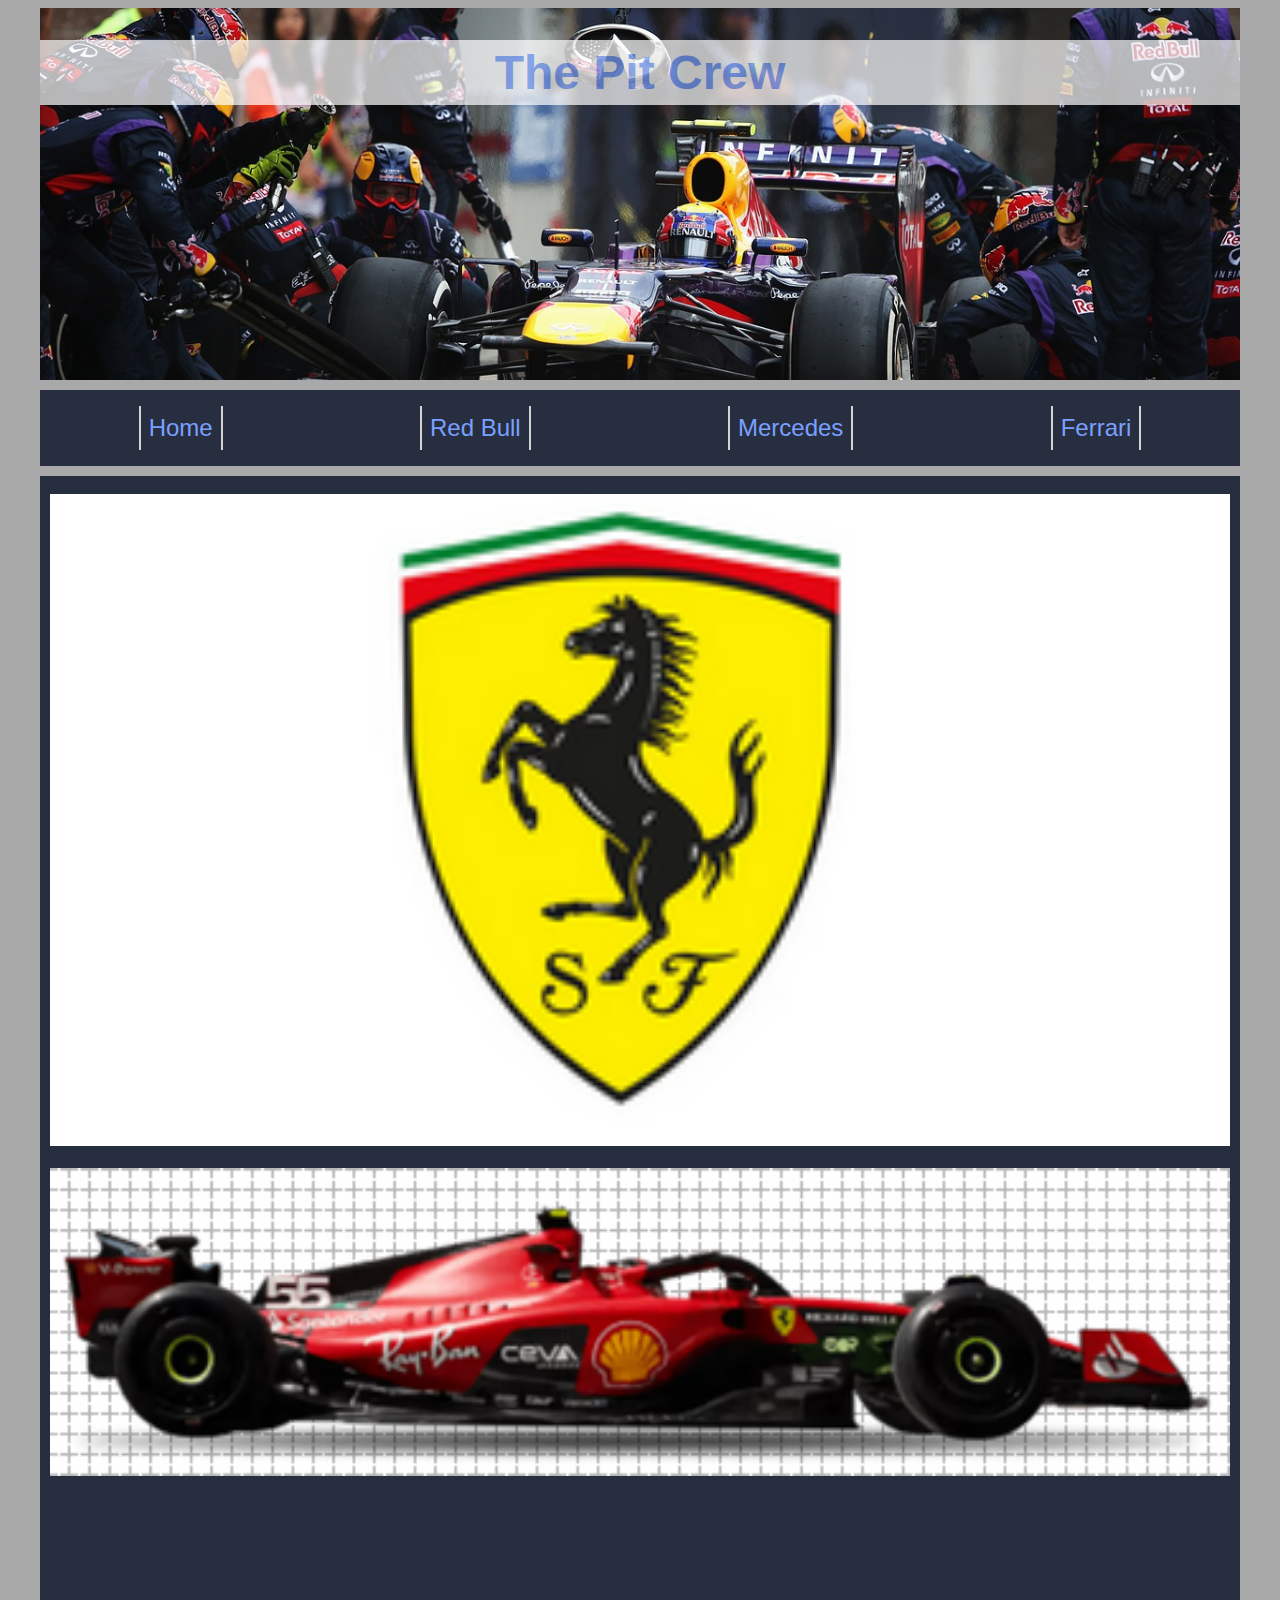
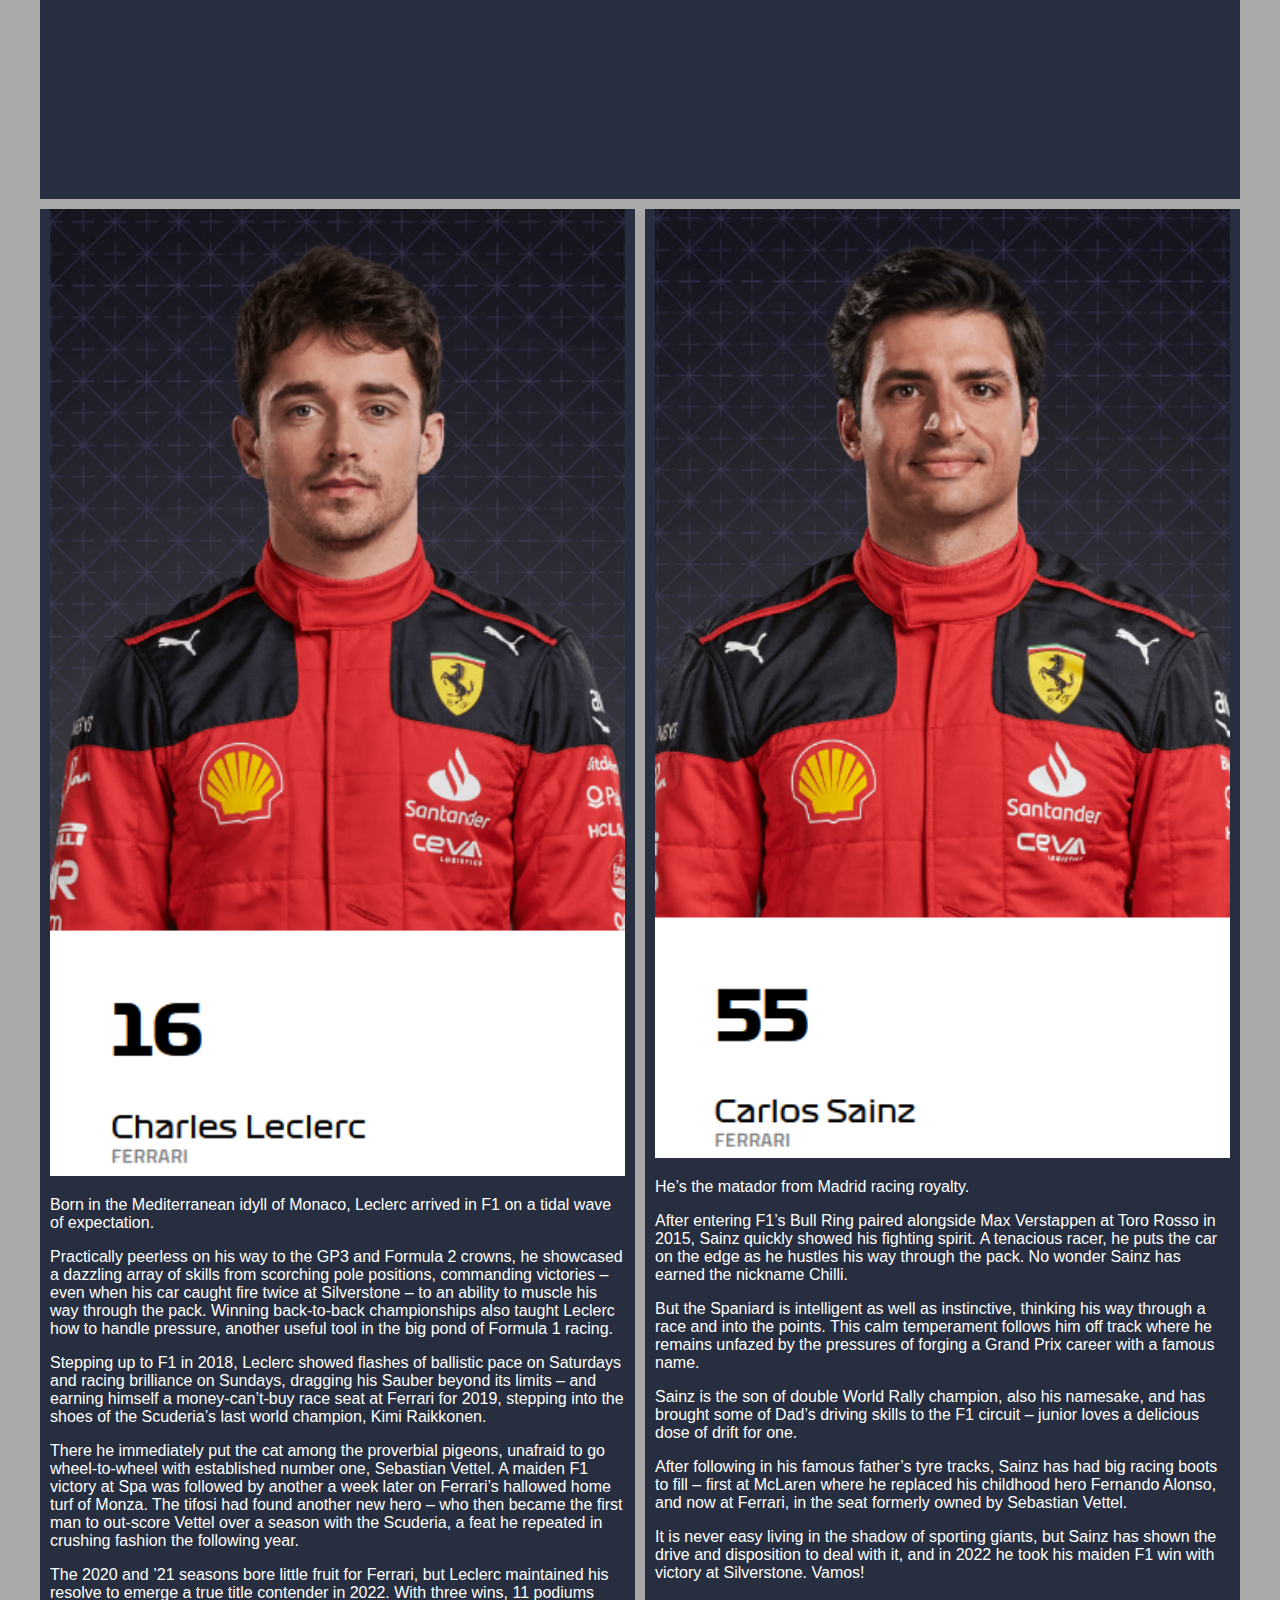
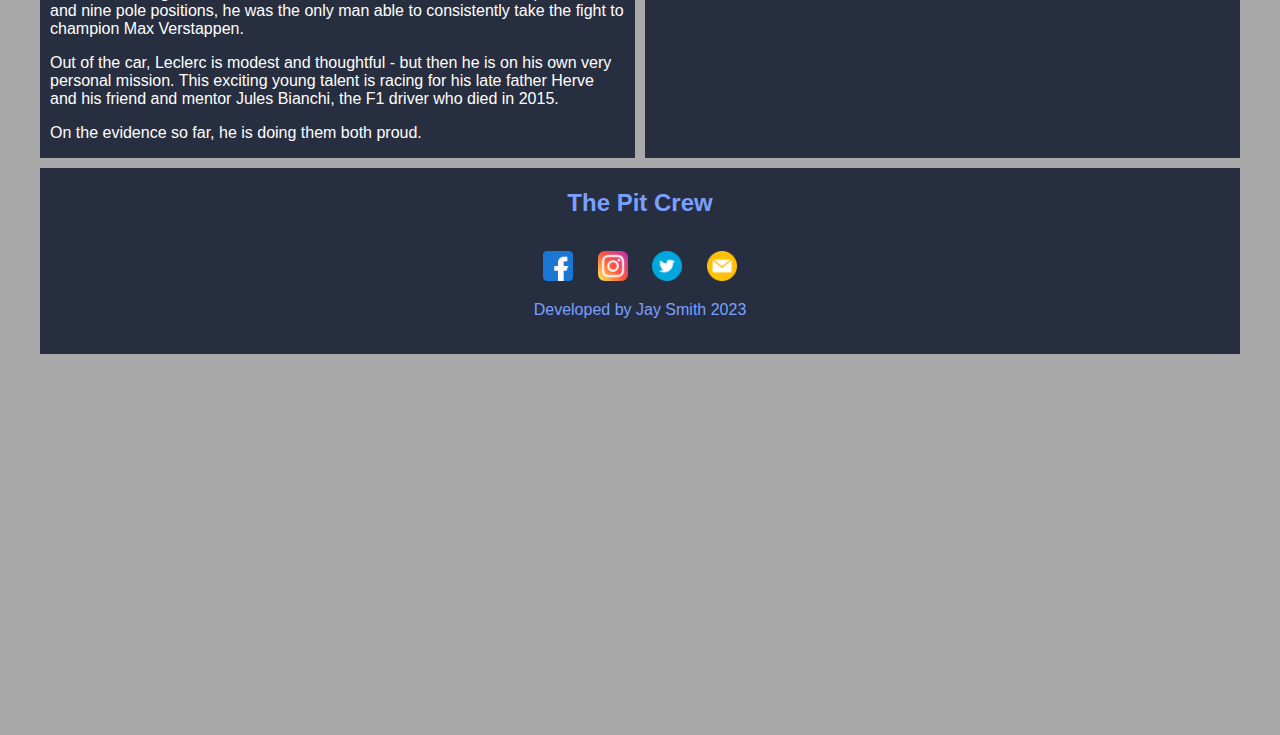
==== ferrari.html @ fe648fab "Intial load of project" ====
<!DOCTYPE html>
<html lang="en">
<head>
	<title>The Pit Crew - Ferrari</title>
	<meta name="viewport" content="width=device-width, initial-scale=1">
    <link rel="stylesheet" href="css/styles.css">
</head>
<body class="body-home">
		<div id="template-team">
			<header>
                <h1>The Pit Crew</h1>
            </header>
            <nav>
                <ul>
                    <li><a href="index.html">Home</a></li>
                    <li><a href="redbull.html">Red Bull</a></li>
                    <li><a href="mercedes.html">Mercedes</a></li>
                    <li><a href="ferrari.html">Ferrari</a></li>
                </ul>
            </nav>
              <main-1>
                <br>
                <img src="images/ferrari_logo.png" width="100%" alt="Ferrari Scuderia"><br><br>
                <img src="images/ferrari_car.png" width="100%" alt="Ferrari Scuderia">
                <iframe width="100%" height="315" src="https://www.youtube.com/embed/T74r_SrSRgQ" title="YouTube video player" frameborder="0" allow="accelerometer; autoplay; clipboard-write; encrypted-media; gyroscope; picture-in-picture; web-share" allowfullscreen></iframe>
              </main-1>
              <main-2>
                <img src="images/ferrari_driver1.png" width="100%" alt="Charles Leclerc">
                <p>Born in the Mediterranean idyll of Monaco, Leclerc arrived in F1 on a tidal wave of expectation.  </p>
                <p>Practically peerless on his way to the GP3 and Formula 2 crowns, he showcased a dazzling array of skills from scorching pole positions, commanding victories – even when his car caught fire twice at Silverstone – to an ability to muscle his way through the pack. Winning back-to-back championships also taught Leclerc how to handle pressure, another useful tool in the big pond of Formula 1 racing. </p>
                <p>Stepping up to F1 in 2018, Leclerc showed flashes of ballistic pace on Saturdays and racing brilliance on Sundays, dragging his Sauber beyond its limits – and earning himself a money-can’t-buy race seat at Ferrari for 2019, stepping into the shoes of the Scuderia’s last world champion, Kimi Raikkonen. </p>
                <p>There he immediately put the cat among the proverbial pigeons, unafraid to go wheel-to-wheel with established number one, Sebastian Vettel. A maiden F1 victory at Spa was followed by another a week later on Ferrari’s hallowed home turf of Monza. The tifosi had found another new hero – who then became the first man to out-score Vettel over a season with the Scuderia, a feat he repeated in crushing fashion the following year. </p>
                <p>The 2020 and ’21 seasons bore little fruit for Ferrari, but Leclerc maintained his resolve to emerge a true title contender in 2022. With three wins, 11 podiums and nine pole positions, he was the only man able to consistently take the fight to champion Max Verstappen. </p>
                <p>Out of the car, Leclerc is modest and thoughtful - but then he is on his own very personal mission. This exciting young talent is racing for his late father Herve and his friend and mentor Jules Bianchi, the F1 driver who died in 2015.  </p>
                <p>On the evidence so far, he is doing them both proud. </p>
              </main-2>
              <main-3>
                <img src="images/ferrari_driver2.png" width="100%" alt="Carlos Sainz">
                <p>He’s the matador from Madrid racing royalty.  </p>
                <p>After entering F1’s Bull Ring paired alongside Max Verstappen at Toro Rosso in 2015, Sainz quickly showed his fighting spirit. A tenacious racer, he puts the car on the edge as he hustles his way through the pack. No wonder Sainz has earned the nickname Chilli. </p>
                <p>But the Spaniard is intelligent as well as instinctive, thinking his way through a race and into the points. This calm temperament follows him off track where he remains unfazed by the pressures of forging a Grand Prix career with a famous name.  </p>
                <p>Sainz is the son of double World Rally champion, also his namesake, and has brought some of Dad’s driving skills to the F1 circuit – junior loves a delicious dose of drift for one. </p>
                <p>After following in his famous father’s tyre tracks, Sainz has had big racing boots to fill – first at McLaren where he replaced his childhood hero Fernando Alonso, and now at Ferrari, in the seat formerly owned by Sebastian Vettel.  </p>
                <p>It is never easy living in the shadow of sporting giants, but Sainz has shown the drive and disposition to deal with it, and in 2022 he took his maiden F1 win with victory at Silverstone. Vamos! </p>
              </main-3>
              <footer>
                <h1>The Pit Crew</h1><br>
                <a href="https://www.facebook.com/"><img src="images/facebook.png" width="30" height="30" alt="Facebook"></a>
                <a href="https://www.instagram.com/"><img src="images/instagram.png" width="30" height="30" alt="Instagram"></a>
                <a href="https://twitter.com/"><img src="images/twitter.png" width="30" height="30" alt="Twitter"></a>
                <a href="mailto: abc@example.com"><img src="images/email.png" width="30" height="30" alt="Email"></a>
                <!-- <a href="https://www.flaticon.com/free-icons/instagram" title="instagram icons">Instagram icons created by Pixel perfect - Flaticon</a>
                <a href="https://www.flaticon.com/free-icons/facebook" title="facebook icons">Facebook icons created by Pixel perfect - Flaticon</a>
                <a href="https://www.flaticon.com/free-icons/twitter-social-badge" title="twitter social badge icons">Twitter social badge icons created by riajulislam - Flaticon</a> -->
                <!-- <a href="https://www.flaticon.com/free-icons/email" title="email icons">Email icons created by Uniconlabs - Flaticon</a> -->
                <p>Developed by Jay Smith 2023</p>
              </footer>
		</div>
</body>
</html>
---- css/styles.css ----
.body-home {
    background-color: darkgrey;
}
header h1{
    background-color: #FFFFFF;
    color: #7AA0FF;
    opacity: 0.7;
    font-size: 3em;
    padding: 5px;
    text-align: center;
}
header {
    grid-area: header;
    background-image: url(../images/banner1.jpg);
    background-position: center;
    background-repeat: no-repeat;
    position: relative;
    background-size: cover;
}
nav {
    grid-area: nav;
    background-color: #272e40;
}
main-1 {
    grid-area: main1;
    background-color: #272e40;
    color: white;
    padding-left: 10px;
    padding-right: 10px;
}
main-2 {
    grid-area: main2;
    background-color: #272e40;
    color: white;
    padding-left: 10px;
    padding-right: 10px;
}
main-3 {
    grid-area: main3;
    background-color: #272e40;
    color: white;
    padding-left: 10px;
    padding-right: 10px;
}
footer {
    grid-area: footer;
    color: #7AA0FF;
    background-color: #272e40;
    text-align: center;
    padding: 5px;
}
footer h1{
    color: #7AA0FF;
    font-size: 1.5em;
    text-align: center;
}
footer a{
    padding: 10px;
}
nav ul {
    list-style-type: none;
    padding-left: 0;
    border-top: 1px solid lightgray;
}
nav li {
    border-bottom: 1px solid lightgray;
    text-align: center;
    padding-top: 0.5em;
    padding-bottom: 0.5em;
}
nav a{
    text-decoration: none;
    color: #7AA0FF;
    font-size: 1.5em;
}

table, th, td {
    border:1px solid white;
    text-align: left;
    border-collapse: collapse;
    width: 100%;
  }


#template-home {  
    font-family: Verdana, Arial, sans-serif;
    width: 100%;
    margin: auto;
    max-width: 600px;
    display: grid;
    grid-template-columns: 1fr;
    grid-template-rows: .55fr 0.3fr .5fr .5fr .5fr 0.2fr;
    gap: 10px 10px;
    grid-auto-flow: row;
    grid-template-areas:
    "header"
    "nav"
    "main1"
    "main2"
    "main3"
    "footer";
}
#template-team {  
    font-family: Verdana, Arial, sans-serif;
    width: 100%;
    margin: auto;
    max-width: 600px;
    display: grid;
    grid-template-columns: 1fr;
    grid-template-rows: .35fr 0.1fr .5fr .5fr .5fr 0.1fr;
    gap: 10px 10px;
    grid-auto-flow: row;
    grid-template-areas:
    "header"
    "nav"
    "main1"
    "main2"
    "main3"
    "footer";
}
#template-team-merc {  
    font-family: Verdana, Arial, sans-serif;
    width: 100%;
    margin: auto;
    max-width: 600px;
    display: grid;
    grid-template-columns: 1fr;
    grid-template-rows: .28fr 0.1fr .5fr .5fr .5fr 0.1fr;
    gap: 10px 10px;
    grid-auto-flow: row;
    grid-template-areas:
    "header"
    "nav"
    "main1"
    "main2"
    "main3"
    "footer";
}




@media (min-width: 600px) {
nav ul {
    display: flex;
    flex-flow: row nowrap;
    justify-content: space-around;
    list-style-type: none;
    border-top: none;
    
}
nav li {
    border-bottom: none;
    border-right: 2px solid lightgray;
    border-left: 2px solid lightgray;
    text-align: center;
    padding-left: 0.5em;
    padding-right: 0.5em;
}
#template-home {  
    font-family: Verdana, Arial, sans-serif;
    width: 100%;
    margin: auto;
    max-width: 1200px;
    display: grid;
    grid-template-columns: 1fr 1fr 1fr;
    grid-template-rows: 1.5fr 0.3fr 3fr 0.5fr;
    gap: 10px 10px;
    grid-auto-flow: row;
    grid-template-areas:
    "header header header"
    "nav nav nav"
    "main1 main2 main3"
    "footer footer footer";
}
#template-team {  
    font-family: Verdana, Arial, sans-serif;
    width: 100%;
    margin: auto;
    max-width: 1200px;
    display: grid;
    grid-template-columns: 1fr 1fr;
    grid-template-rows: .4fr 0.05fr .5fr 1fr 0.2fr;
    gap: 10px 10px;
    grid-auto-flow: row;
    grid-template-areas:
    "header header"
    "nav nav"
    "main1 main1"
    "main2 main3"
    "footer footer";
}
#template-team-merc {  
    font-family: Verdana, Arial, sans-serif;
    width: 100%;
    margin: auto;
    max-width: 1200px;
    display: grid;
    grid-template-columns: 1fr 1fr;
    grid-template-rows: .4fr 0.05fr .5fr 1fr 0.1fr;
    gap: 10px 10px;
    grid-auto-flow: row;
    grid-template-areas:
    "header header"
    "nav nav"
    "main1 main1"
    "main2 main3"
    "footer footer";
}
}
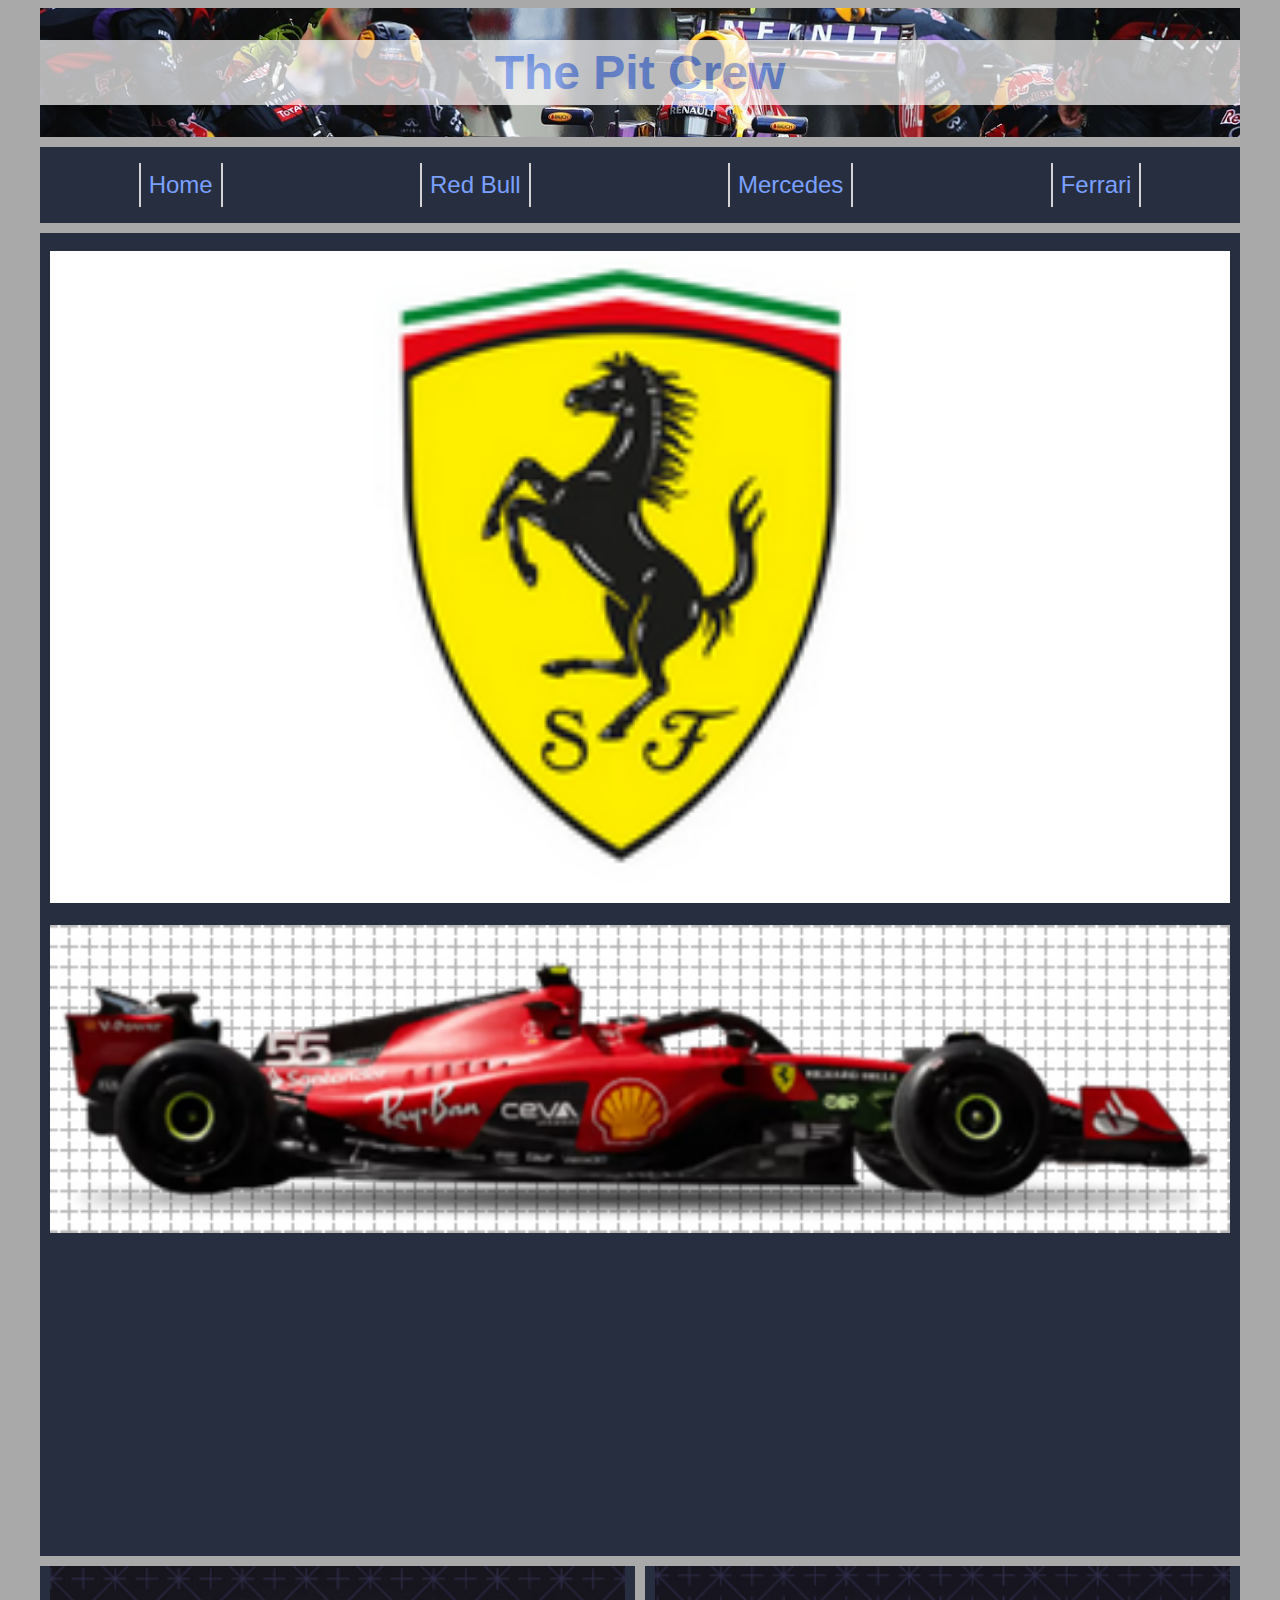
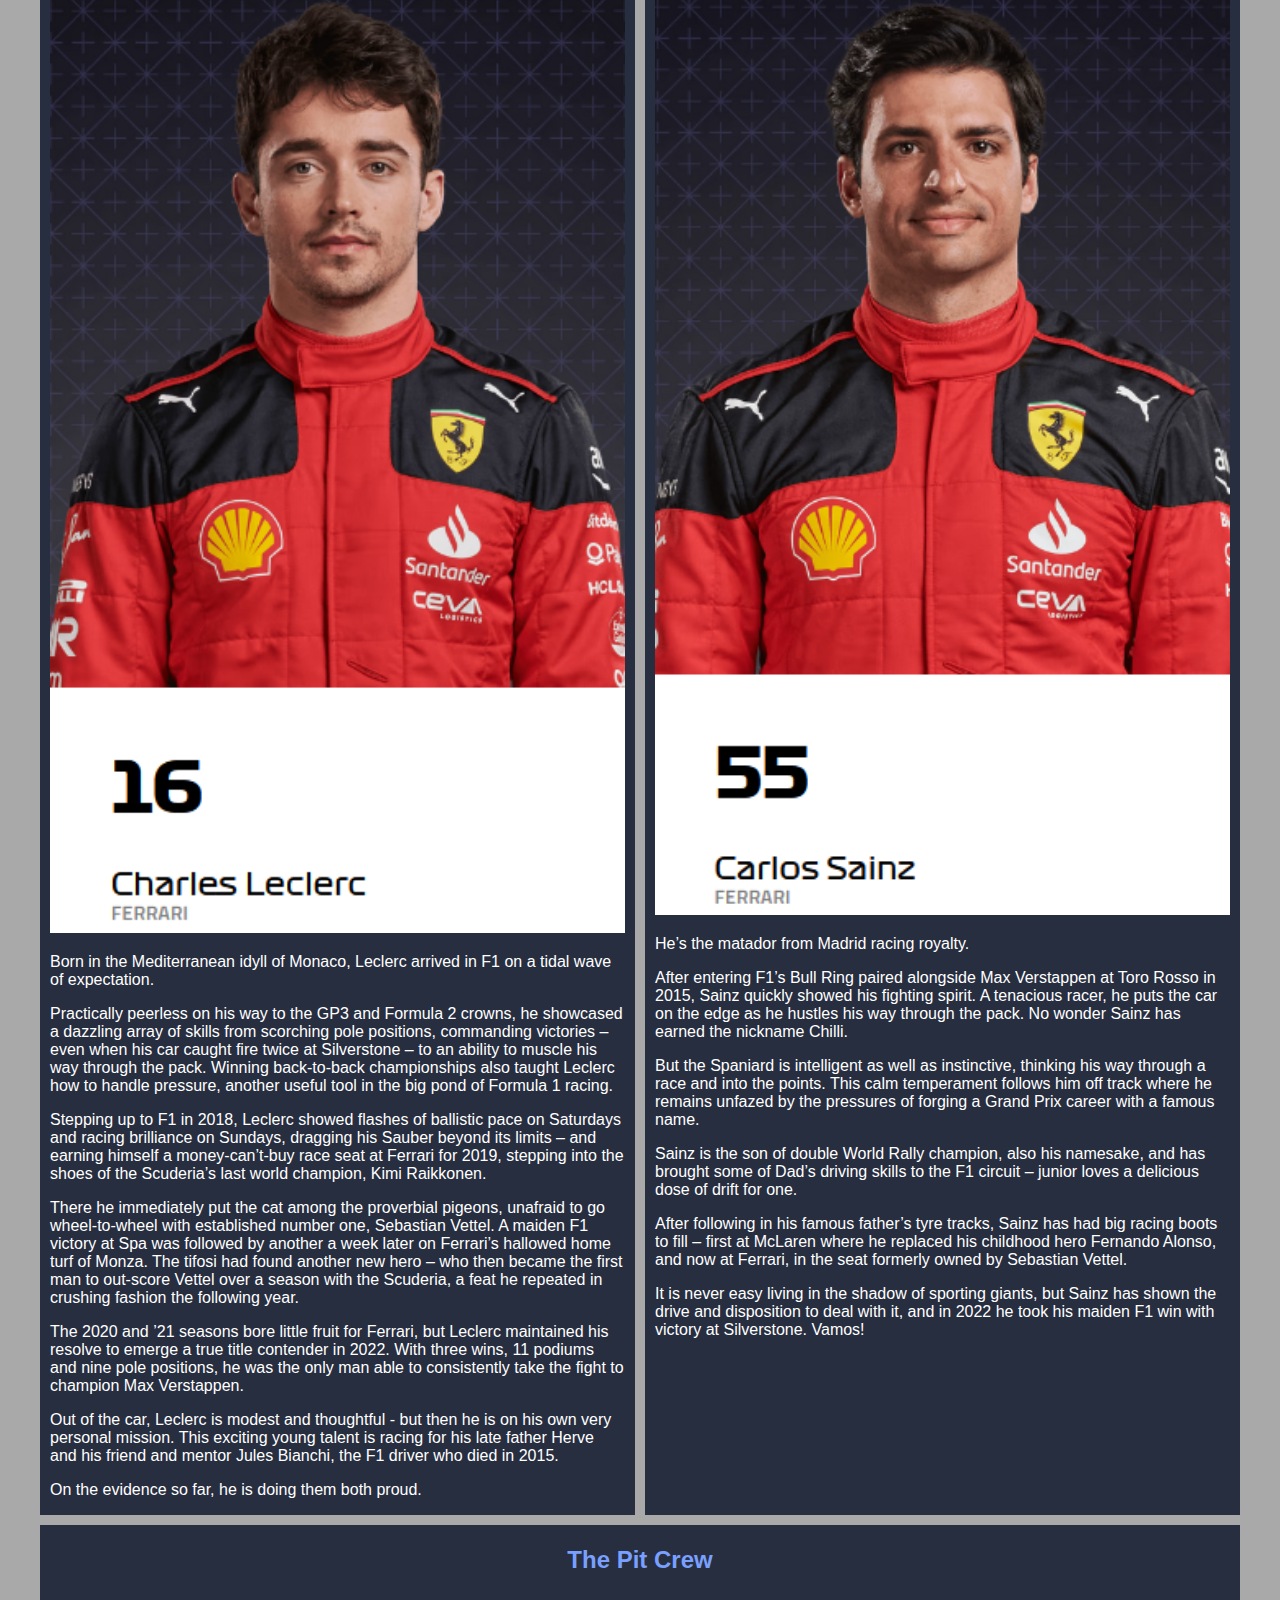
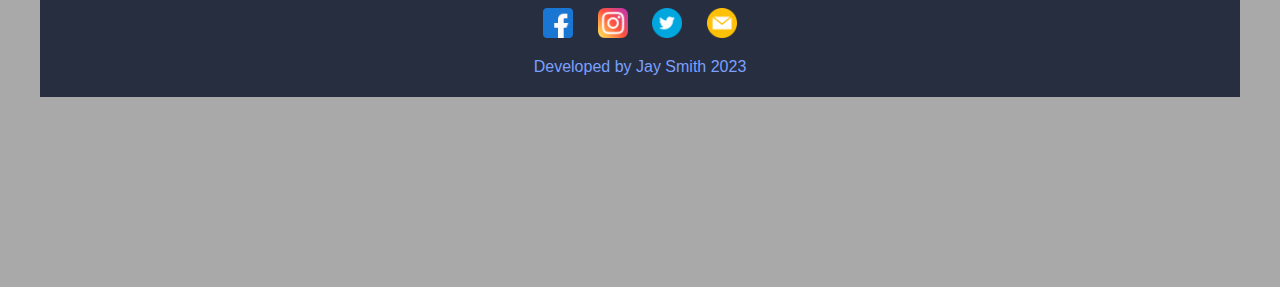
==== commit e3c94aca: "Update to links to open on new tab" ====
--- a/ferrari.html
+++ b/ferrari.html
@@ -45,9 +45,9 @@
               </main-3>
               <footer>
                 <h1>The Pit Crew</h1><br>
-                <a href="https://www.facebook.com/"><img src="images/facebook.png" width="30" height="30" alt="Facebook"></a>
-                <a href="https://www.instagram.com/"><img src="images/instagram.png" width="30" height="30" alt="Instagram"></a>
-                <a href="https://twitter.com/"><img src="images/twitter.png" width="30" height="30" alt="Twitter"></a>
+                <a href="https://www.facebook.com/" target="_blank"><img src="images/facebook.png" width="30" height="30" alt="Facebook"></a>
+                <a href="https://www.instagram.com/" target="_blank"><img src="images/instagram.png" width="30" height="30" alt="Instagram"></a>
+                <a href="https://twitter.com/" target="_blank"><img src="images/twitter.png" width="30" height="30" alt="Twitter"></a>
                 <a href="mailto: abc@example.com"><img src="images/email.png" width="30" height="30" alt="Email"></a>
                 <!-- <a href="https://www.flaticon.com/free-icons/instagram" title="instagram icons">Instagram icons created by Pixel perfect - Flaticon</a>
                 <a href="https://www.flaticon.com/free-icons/facebook" title="facebook icons">Facebook icons created by Pixel perfect - Flaticon</a>
--- a/css/styles.css
+++ b/css/styles.css
@@ -108,7 +108,7 @@
     max-width: 600px;
     display: grid;
     grid-template-columns: 1fr;
-    grid-template-rows: .35fr 0.1fr .5fr .5fr .5fr 0.1fr;
+    grid-template-rows: .2fr 0.1fr .5fr .5fr .5fr 0.1fr;
     gap: 10px 10px;
     grid-auto-flow: row;
     grid-template-areas:
@@ -126,7 +126,7 @@
     max-width: 600px;
     display: grid;
     grid-template-columns: 1fr;
-    grid-template-rows: .28fr 0.1fr .5fr .5fr .5fr 0.1fr;
+    grid-template-rows: .2fr 0.1fr .5fr .5fr .5fr 0.1fr;
     gap: 10px 10px;
     grid-auto-flow: row;
     grid-template-areas:
@@ -181,7 +181,7 @@
     max-width: 1200px;
     display: grid;
     grid-template-columns: 1fr 1fr;
-    grid-template-rows: .4fr 0.05fr .5fr 1fr 0.2fr;
+    grid-template-rows: .2fr 0.05fr .5fr 1fr 0.1fr;
     gap: 10px 10px;
     grid-auto-flow: row;
     grid-template-areas:
@@ -191,14 +191,14 @@
     "main2 main3"
     "footer footer";
 }
-#template-team-merc {  
+/* #template-team-merc {  
     font-family: Verdana, Arial, sans-serif;
     width: 100%;
     margin: auto;
     max-width: 1200px;
     display: grid;
     grid-template-columns: 1fr 1fr;
-    grid-template-rows: .4fr 0.05fr .5fr 1fr 0.1fr;
+    grid-template-rows: .2fr 0.05fr .5fr 1fr 0.1fr;
     gap: 10px 10px;
     grid-auto-flow: row;
     grid-template-areas:
@@ -207,5 +207,5 @@
     "main1 main1"
     "main2 main3"
     "footer footer";
-}
+} */
 }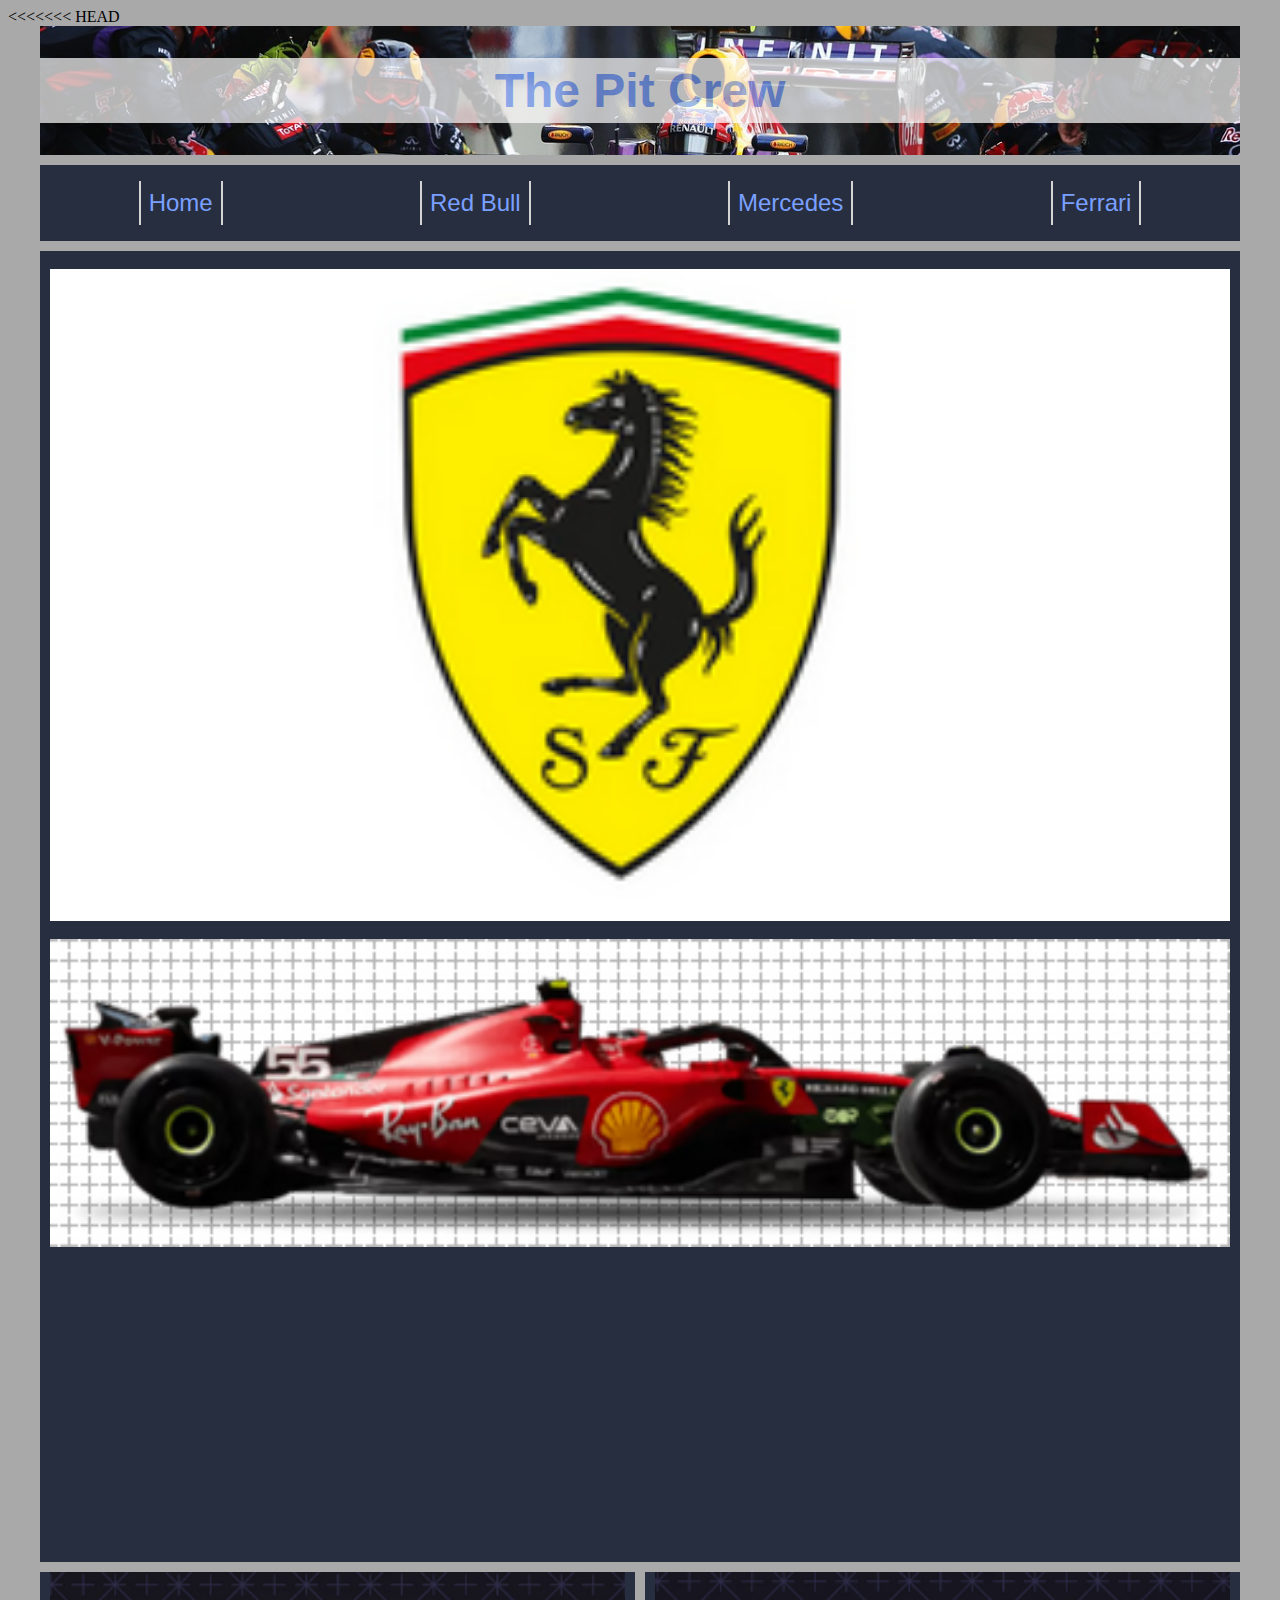
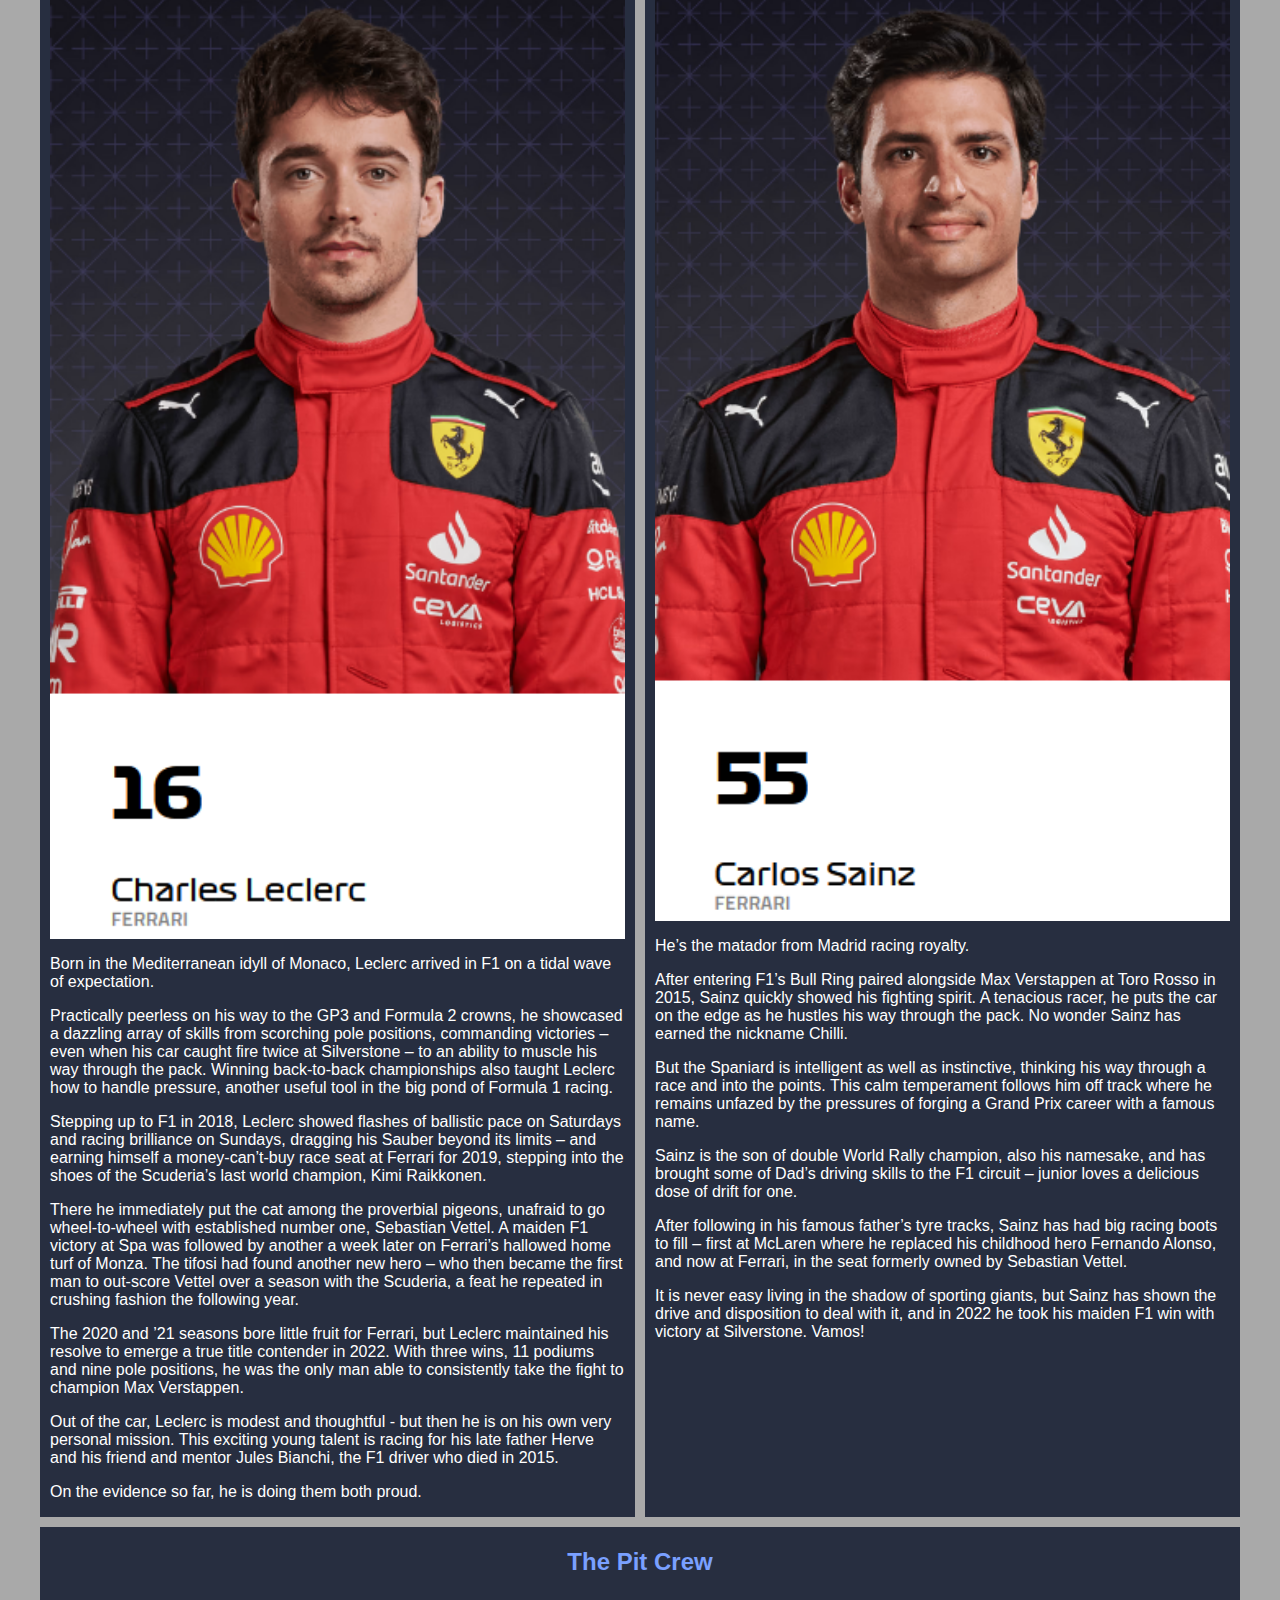
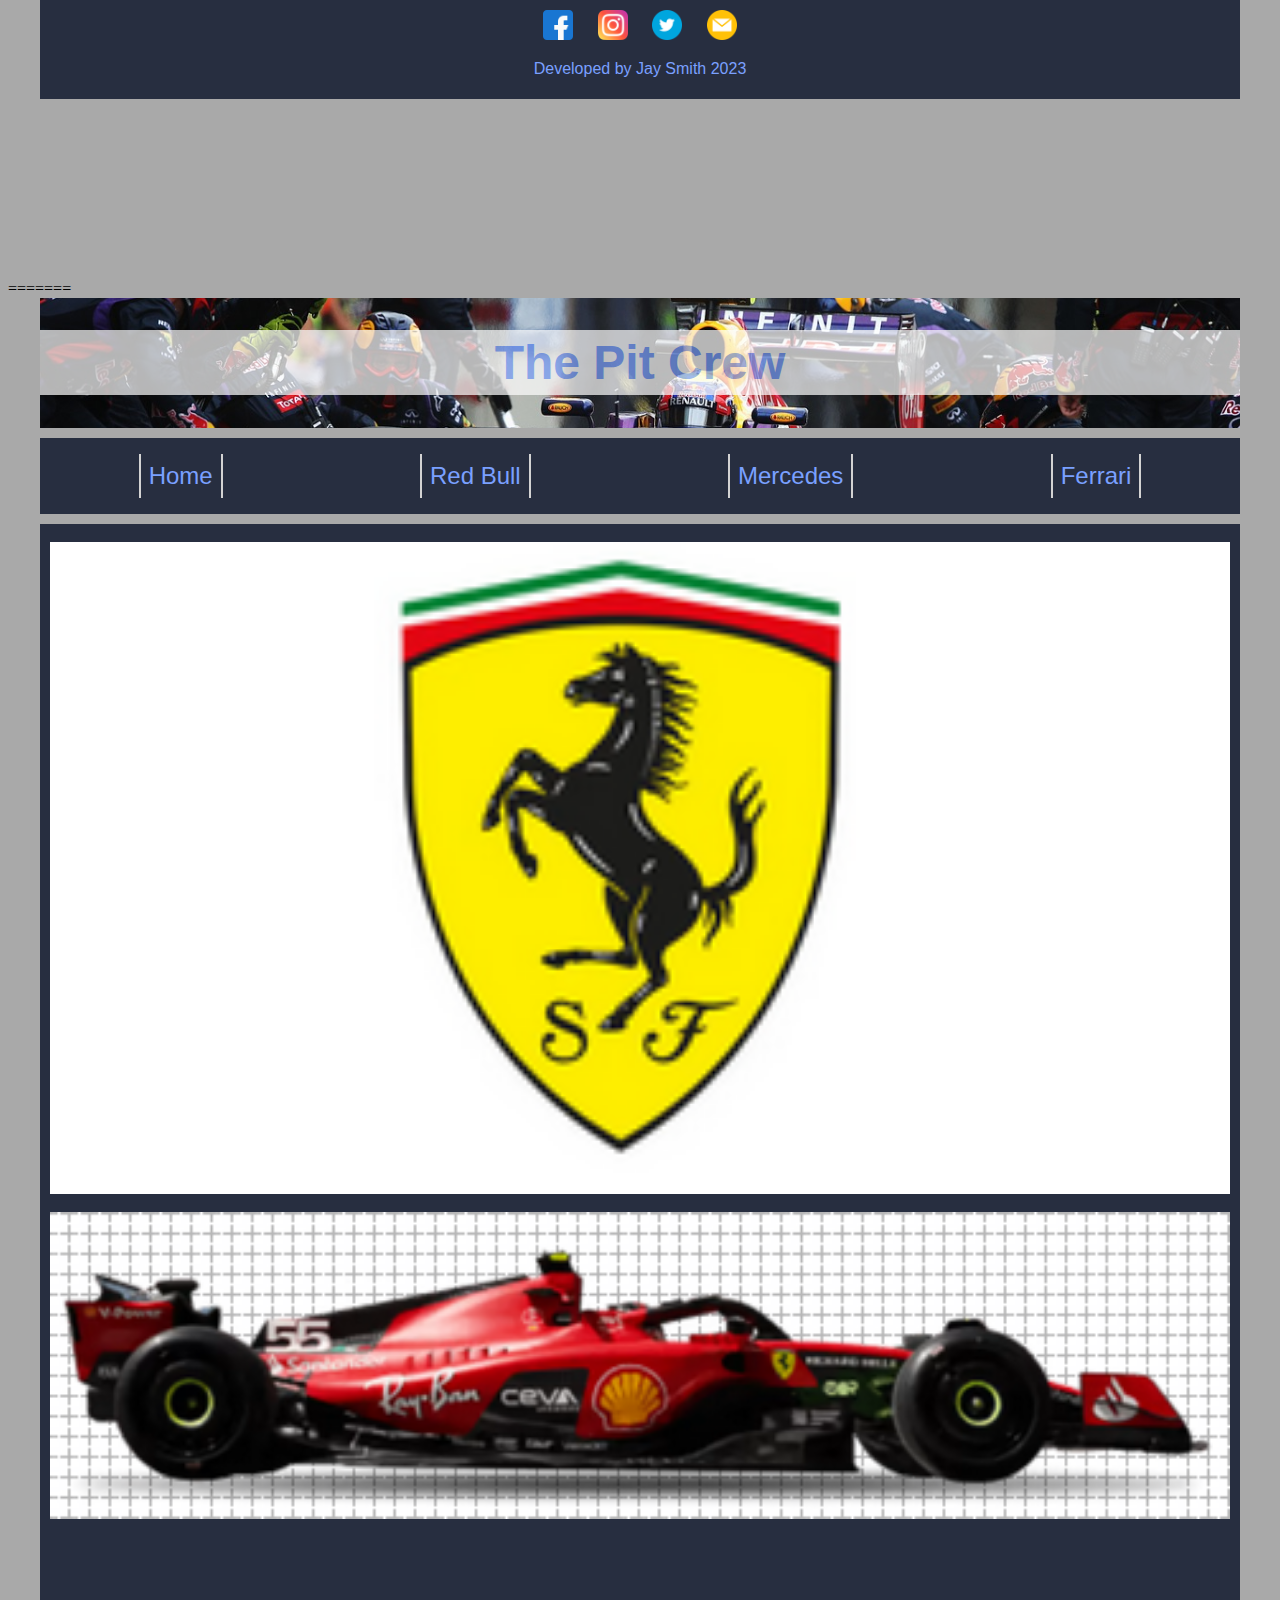
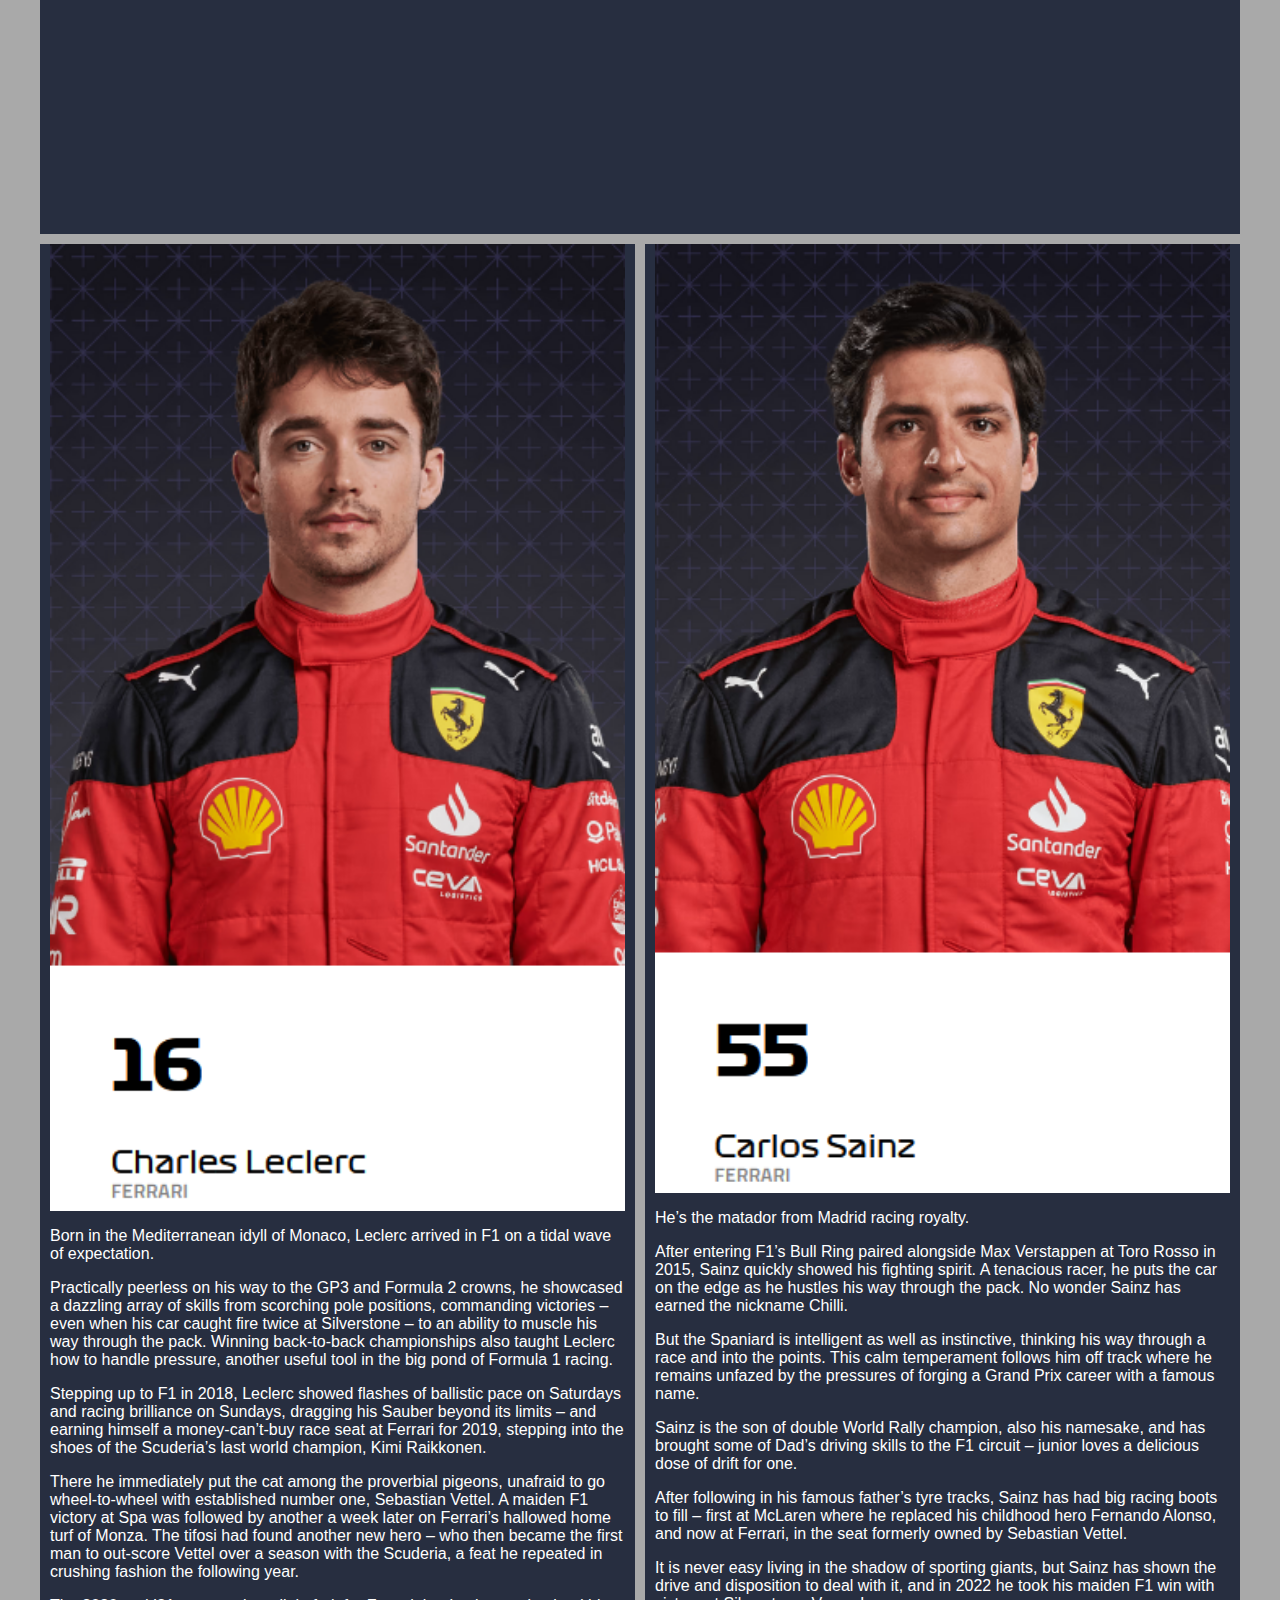
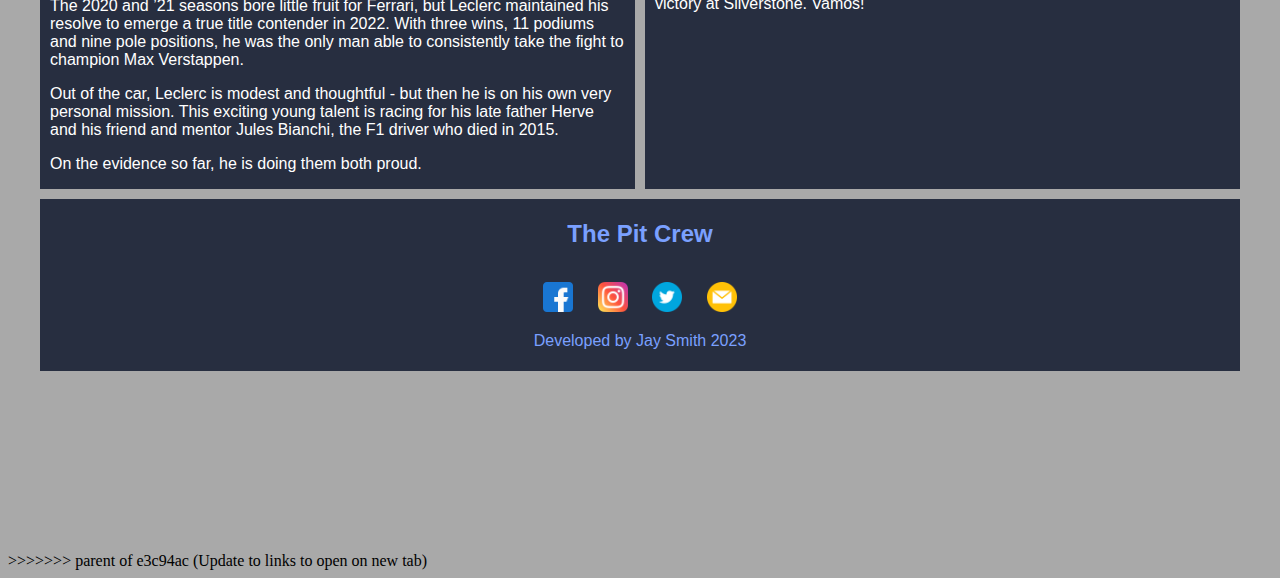
==== commit 7bf9009e: "Re-fix" ====
--- a/ferrari.html
+++ b/ferrari.html
@@ -1,3 +1,64 @@
+<<<<<<< HEAD
+<!DOCTYPE html>
+<html lang="en">
+<head>
+	<title>The Pit Crew - Ferrari</title>
+	<meta name="viewport" content="width=device-width, initial-scale=1">
+    <link rel="stylesheet" href="css/styles.css">
+</head>
+<body class="body-home">
+		<div id="template-team">
+			<header>
+                <h1>The Pit Crew</h1>
+            </header>
+            <nav>
+                <ul>
+                    <li><a href="index.html">Home</a></li>
+                    <li><a href="redbull.html">Red Bull</a></li>
+                    <li><a href="mercedes.html">Mercedes</a></li>
+                    <li><a href="ferrari.html">Ferrari</a></li>
+                </ul>
+            </nav>
+              <main-1>
+                <br>
+                <img src="images/ferrari_logo.png" width="100%" alt="Ferrari Scuderia"><br><br>
+                <img src="images/ferrari_car.png" width="100%" alt="Ferrari Scuderia">
+                <iframe width="100%" height="315" src="https://www.youtube.com/embed/T74r_SrSRgQ" title="YouTube video player" frameborder="0" allow="accelerometer; autoplay; clipboard-write; encrypted-media; gyroscope; picture-in-picture; web-share" allowfullscreen></iframe>
+              </main-1>
+              <main-2>
+                <img src="images/ferrari_driver1.png" width="100%" alt="Charles Leclerc">
+                <p>Born in the Mediterranean idyll of Monaco, Leclerc arrived in F1 on a tidal wave of expectation.  </p>
+                <p>Practically peerless on his way to the GP3 and Formula 2 crowns, he showcased a dazzling array of skills from scorching pole positions, commanding victories – even when his car caught fire twice at Silverstone – to an ability to muscle his way through the pack. Winning back-to-back championships also taught Leclerc how to handle pressure, another useful tool in the big pond of Formula 1 racing. </p>
+                <p>Stepping up to F1 in 2018, Leclerc showed flashes of ballistic pace on Saturdays and racing brilliance on Sundays, dragging his Sauber beyond its limits – and earning himself a money-can’t-buy race seat at Ferrari for 2019, stepping into the shoes of the Scuderia’s last world champion, Kimi Raikkonen. </p>
+                <p>There he immediately put the cat among the proverbial pigeons, unafraid to go wheel-to-wheel with established number one, Sebastian Vettel. A maiden F1 victory at Spa was followed by another a week later on Ferrari’s hallowed home turf of Monza. The tifosi had found another new hero – who then became the first man to out-score Vettel over a season with the Scuderia, a feat he repeated in crushing fashion the following year. </p>
+                <p>The 2020 and ’21 seasons bore little fruit for Ferrari, but Leclerc maintained his resolve to emerge a true title contender in 2022. With three wins, 11 podiums and nine pole positions, he was the only man able to consistently take the fight to champion Max Verstappen. </p>
+                <p>Out of the car, Leclerc is modest and thoughtful - but then he is on his own very personal mission. This exciting young talent is racing for his late father Herve and his friend and mentor Jules Bianchi, the F1 driver who died in 2015.  </p>
+                <p>On the evidence so far, he is doing them both proud. </p>
+              </main-2>
+              <main-3>
+                <img src="images/ferrari_driver2.png" width="100%" alt="Carlos Sainz">
+                <p>He’s the matador from Madrid racing royalty.  </p>
+                <p>After entering F1’s Bull Ring paired alongside Max Verstappen at Toro Rosso in 2015, Sainz quickly showed his fighting spirit. A tenacious racer, he puts the car on the edge as he hustles his way through the pack. No wonder Sainz has earned the nickname Chilli. </p>
+                <p>But the Spaniard is intelligent as well as instinctive, thinking his way through a race and into the points. This calm temperament follows him off track where he remains unfazed by the pressures of forging a Grand Prix career with a famous name.  </p>
+                <p>Sainz is the son of double World Rally champion, also his namesake, and has brought some of Dad’s driving skills to the F1 circuit – junior loves a delicious dose of drift for one. </p>
+                <p>After following in his famous father’s tyre tracks, Sainz has had big racing boots to fill – first at McLaren where he replaced his childhood hero Fernando Alonso, and now at Ferrari, in the seat formerly owned by Sebastian Vettel.  </p>
+                <p>It is never easy living in the shadow of sporting giants, but Sainz has shown the drive and disposition to deal with it, and in 2022 he took his maiden F1 win with victory at Silverstone. Vamos! </p>
+              </main-3>
+              <footer>
+                <h1>The Pit Crew</h1><br>
+                <a href="https://www.facebook.com/" target="_blank"><img src="images/facebook.png" width="30" height="30" alt="Facebook"></a>
+                <a href="https://www.instagram.com/" target="_blank"><img src="images/instagram.png" width="30" height="30" alt="Instagram"></a>
+                <a href="https://twitter.com/" target="_blank"><img src="images/twitter.png" width="30" height="30" alt="Twitter"></a>
+                <a href="mailto: abc@example.com"><img src="images/email.png" width="30" height="30" alt="Email"></a>
+                <!-- <a href="https://www.flaticon.com/free-icons/instagram" title="instagram icons">Instagram icons created by Pixel perfect - Flaticon</a>
+                <a href="https://www.flaticon.com/free-icons/facebook" title="facebook icons">Facebook icons created by Pixel perfect - Flaticon</a>
+                <a href="https://www.flaticon.com/free-icons/twitter-social-badge" title="twitter social badge icons">Twitter social badge icons created by riajulislam - Flaticon</a> -->
+                <!-- <a href="https://www.flaticon.com/free-icons/email" title="email icons">Email icons created by Uniconlabs - Flaticon</a> -->
+                <p>Developed by Jay Smith 2023</p>
+              </footer>
+		</div>
+</body>
+=======
 <!DOCTYPE html>
 <html lang="en">
 <head>
@@ -45,9 +106,9 @@
               </main-3>
               <footer>
                 <h1>The Pit Crew</h1><br>
-                <a href="https://www.facebook.com/" target="_blank"><img src="images/facebook.png" width="30" height="30" alt="Facebook"></a>
-                <a href="https://www.instagram.com/" target="_blank"><img src="images/instagram.png" width="30" height="30" alt="Instagram"></a>
-                <a href="https://twitter.com/" target="_blank"><img src="images/twitter.png" width="30" height="30" alt="Twitter"></a>
+                <a href="https://www.facebook.com/"><img src="images/facebook.png" width="30" height="30" alt="Facebook"></a>
+                <a href="https://www.instagram.com/"><img src="images/instagram.png" width="30" height="30" alt="Instagram"></a>
+                <a href="https://twitter.com/"><img src="images/twitter.png" width="30" height="30" alt="Twitter"></a>
                 <a href="mailto: abc@example.com"><img src="images/email.png" width="30" height="30" alt="Email"></a>
                 <!-- <a href="https://www.flaticon.com/free-icons/instagram" title="instagram icons">Instagram icons created by Pixel perfect - Flaticon</a>
                 <a href="https://www.flaticon.com/free-icons/facebook" title="facebook icons">Facebook icons created by Pixel perfect - Flaticon</a>
@@ -57,4 +118,5 @@
               </footer>
 		</div>
 </body>
+>>>>>>> parent of e3c94ac (Update to links to open on new tab)
 </html>--- a/css/styles.css
+++ b/css/styles.css
@@ -1,211 +1,211 @@
-
-.body-home {
-    background-color: darkgrey;
-}
-header h1{
-    background-color: #FFFFFF;
-    color: #7AA0FF;
-    opacity: 0.7;
-    font-size: 3em;
-    padding: 5px;
-    text-align: center;
-}
-header {
-    grid-area: header;
-    background-image: url(../images/banner1.jpg);
-    background-position: center;
-    background-repeat: no-repeat;
-    position: relative;
-    background-size: cover;
-}
-nav {
-    grid-area: nav;
-    background-color: #272e40;
-}
-main-1 {
-    grid-area: main1;
-    background-color: #272e40;
-    color: white;
-    padding-left: 10px;
-    padding-right: 10px;
-}
-main-2 {
-    grid-area: main2;
-    background-color: #272e40;
-    color: white;
-    padding-left: 10px;
-    padding-right: 10px;
-}
-main-3 {
-    grid-area: main3;
-    background-color: #272e40;
-    color: white;
-    padding-left: 10px;
-    padding-right: 10px;
-}
-footer {
-    grid-area: footer;
-    color: #7AA0FF;
-    background-color: #272e40;
-    text-align: center;
-    padding: 5px;
-}
-footer h1{
-    color: #7AA0FF;
-    font-size: 1.5em;
-    text-align: center;
-}
-footer a{
-    padding: 10px;
-}
-nav ul {
-    list-style-type: none;
-    padding-left: 0;
-    border-top: 1px solid lightgray;
-}
-nav li {
-    border-bottom: 1px solid lightgray;
-    text-align: center;
-    padding-top: 0.5em;
-    padding-bottom: 0.5em;
-}
-nav a{
-    text-decoration: none;
-    color: #7AA0FF;
-    font-size: 1.5em;
-}
-
-table, th, td {
-    border:1px solid white;
-    text-align: left;
-    border-collapse: collapse;
-    width: 100%;
-  }
-
-
-#template-home {  
-    font-family: Verdana, Arial, sans-serif;
-    width: 100%;
-    margin: auto;
-    max-width: 600px;
-    display: grid;
-    grid-template-columns: 1fr;
-    grid-template-rows: .55fr 0.3fr .5fr .5fr .5fr 0.2fr;
-    gap: 10px 10px;
-    grid-auto-flow: row;
-    grid-template-areas:
-    "header"
-    "nav"
-    "main1"
-    "main2"
-    "main3"
-    "footer";
-}
-#template-team {  
-    font-family: Verdana, Arial, sans-serif;
-    width: 100%;
-    margin: auto;
-    max-width: 600px;
-    display: grid;
-    grid-template-columns: 1fr;
-    grid-template-rows: .2fr 0.1fr .5fr .5fr .5fr 0.1fr;
-    gap: 10px 10px;
-    grid-auto-flow: row;
-    grid-template-areas:
-    "header"
-    "nav"
-    "main1"
-    "main2"
-    "main3"
-    "footer";
-}
-#template-team-merc {  
-    font-family: Verdana, Arial, sans-serif;
-    width: 100%;
-    margin: auto;
-    max-width: 600px;
-    display: grid;
-    grid-template-columns: 1fr;
-    grid-template-rows: .2fr 0.1fr .5fr .5fr .5fr 0.1fr;
-    gap: 10px 10px;
-    grid-auto-flow: row;
-    grid-template-areas:
-    "header"
-    "nav"
-    "main1"
-    "main2"
-    "main3"
-    "footer";
-}
-
-
-
-
-@media (min-width: 600px) {
-nav ul {
-    display: flex;
-    flex-flow: row nowrap;
-    justify-content: space-around;
-    list-style-type: none;
-    border-top: none;
-    
-}
-nav li {
-    border-bottom: none;
-    border-right: 2px solid lightgray;
-    border-left: 2px solid lightgray;
-    text-align: center;
-    padding-left: 0.5em;
-    padding-right: 0.5em;
-}
-#template-home {  
-    font-family: Verdana, Arial, sans-serif;
-    width: 100%;
-    margin: auto;
-    max-width: 1200px;
-    display: grid;
-    grid-template-columns: 1fr 1fr 1fr;
-    grid-template-rows: 1.5fr 0.3fr 3fr 0.5fr;
-    gap: 10px 10px;
-    grid-auto-flow: row;
-    grid-template-areas:
-    "header header header"
-    "nav nav nav"
-    "main1 main2 main3"
-    "footer footer footer";
-}
-#template-team {  
-    font-family: Verdana, Arial, sans-serif;
-    width: 100%;
-    margin: auto;
-    max-width: 1200px;
-    display: grid;
-    grid-template-columns: 1fr 1fr;
-    grid-template-rows: .2fr 0.05fr .5fr 1fr 0.1fr;
-    gap: 10px 10px;
-    grid-auto-flow: row;
-    grid-template-areas:
-    "header header"
-    "nav nav"
-    "main1 main1"
-    "main2 main3"
-    "footer footer";
-}
-/* #template-team-merc {  
-    font-family: Verdana, Arial, sans-serif;
-    width: 100%;
-    margin: auto;
-    max-width: 1200px;
-    display: grid;
-    grid-template-columns: 1fr 1fr;
-    grid-template-rows: .2fr 0.05fr .5fr 1fr 0.1fr;
-    gap: 10px 10px;
-    grid-auto-flow: row;
-    grid-template-areas:
-    "header header"
-    "nav nav"
-    "main1 main1"
-    "main2 main3"
-    "footer footer";
-} */
+
+.body-home {
+    background-color: darkgrey;
+}
+header h1{
+    background-color: #FFFFFF;
+    color: #7AA0FF;
+    opacity: 0.7;
+    font-size: 3em;
+    padding: 5px;
+    text-align: center;
+}
+header {
+    grid-area: header;
+    background-image: url(../images/banner1.jpg);
+    background-position: center;
+    background-repeat: no-repeat;
+    position: relative;
+    background-size: cover;
+}
+nav {
+    grid-area: nav;
+    background-color: #272e40;
+}
+main-1 {
+    grid-area: main1;
+    background-color: #272e40;
+    color: white;
+    padding-left: 10px;
+    padding-right: 10px;
+}
+main-2 {
+    grid-area: main2;
+    background-color: #272e40;
+    color: white;
+    padding-left: 10px;
+    padding-right: 10px;
+}
+main-3 {
+    grid-area: main3;
+    background-color: #272e40;
+    color: white;
+    padding-left: 10px;
+    padding-right: 10px;
+}
+footer {
+    grid-area: footer;
+    color: #7AA0FF;
+    background-color: #272e40;
+    text-align: center;
+    padding: 5px;
+}
+footer h1{
+    color: #7AA0FF;
+    font-size: 1.5em;
+    text-align: center;
+}
+footer a{
+    padding: 10px;
+}
+nav ul {
+    list-style-type: none;
+    padding-left: 0;
+    border-top: 1px solid lightgray;
+}
+nav li {
+    border-bottom: 1px solid lightgray;
+    text-align: center;
+    padding-top: 0.5em;
+    padding-bottom: 0.5em;
+}
+nav a{
+    text-decoration: none;
+    color: #7AA0FF;
+    font-size: 1.5em;
+}
+
+table, th, td {
+    border:1px solid white;
+    text-align: left;
+    border-collapse: collapse;
+    width: 100%;
+  }
+
+
+#template-home {  
+    font-family: Verdana, Arial, sans-serif;
+    width: 100%;
+    margin: auto;
+    max-width: 600px;
+    display: grid;
+    grid-template-columns: 1fr;
+    grid-template-rows: .55fr 0.3fr .5fr .5fr .5fr 0.2fr;
+    gap: 10px 10px;
+    grid-auto-flow: row;
+    grid-template-areas:
+    "header"
+    "nav"
+    "main1"
+    "main2"
+    "main3"
+    "footer";
+}
+#template-team {  
+    font-family: Verdana, Arial, sans-serif;
+    width: 100%;
+    margin: auto;
+    max-width: 600px;
+    display: grid;
+    grid-template-columns: 1fr;
+    grid-template-rows: .2fr 0.1fr .5fr .5fr .5fr 0.1fr;
+    gap: 10px 10px;
+    grid-auto-flow: row;
+    grid-template-areas:
+    "header"
+    "nav"
+    "main1"
+    "main2"
+    "main3"
+    "footer";
+}
+#template-team-merc {  
+    font-family: Verdana, Arial, sans-serif;
+    width: 100%;
+    margin: auto;
+    max-width: 600px;
+    display: grid;
+    grid-template-columns: 1fr;
+    grid-template-rows: .2fr 0.1fr .5fr .5fr .5fr 0.1fr;
+    gap: 10px 10px;
+    grid-auto-flow: row;
+    grid-template-areas:
+    "header"
+    "nav"
+    "main1"
+    "main2"
+    "main3"
+    "footer";
+}
+
+
+
+
+@media (min-width: 600px) {
+nav ul {
+    display: flex;
+    flex-flow: row nowrap;
+    justify-content: space-around;
+    list-style-type: none;
+    border-top: none;
+    
+}
+nav li {
+    border-bottom: none;
+    border-right: 2px solid lightgray;
+    border-left: 2px solid lightgray;
+    text-align: center;
+    padding-left: 0.5em;
+    padding-right: 0.5em;
+}
+#template-home {  
+    font-family: Verdana, Arial, sans-serif;
+    width: 100%;
+    margin: auto;
+    max-width: 1200px;
+    display: grid;
+    grid-template-columns: 1fr 1fr 1fr;
+    grid-template-rows: 1.5fr 0.3fr 3fr 0.5fr;
+    gap: 10px 10px;
+    grid-auto-flow: row;
+    grid-template-areas:
+    "header header header"
+    "nav nav nav"
+    "main1 main2 main3"
+    "footer footer footer";
+}
+#template-team {  
+    font-family: Verdana, Arial, sans-serif;
+    width: 100%;
+    margin: auto;
+    max-width: 1200px;
+    display: grid;
+    grid-template-columns: 1fr 1fr;
+    grid-template-rows: .2fr 0.05fr .5fr 1fr 0.1fr;
+    gap: 10px 10px;
+    grid-auto-flow: row;
+    grid-template-areas:
+    "header header"
+    "nav nav"
+    "main1 main1"
+    "main2 main3"
+    "footer footer";
+}
+/* #template-team-merc {  
+    font-family: Verdana, Arial, sans-serif;
+    width: 100%;
+    margin: auto;
+    max-width: 1200px;
+    display: grid;
+    grid-template-columns: 1fr 1fr;
+    grid-template-rows: .2fr 0.05fr .5fr 1fr 0.1fr;
+    gap: 10px 10px;
+    grid-auto-flow: row;
+    grid-template-areas:
+    "header header"
+    "nav nav"
+    "main1 main1"
+    "main2 main3"
+    "footer footer";
+} */
 }--- a/css/styles.css
+++ b/css/styles.css
@@ -1,211 +1,211 @@
-
-.body-home {
-    background-color: darkgrey;
-}
-header h1{
-    background-color: #FFFFFF;
-    color: #7AA0FF;
-    opacity: 0.7;
-    font-size: 3em;
-    padding: 5px;
-    text-align: center;
-}
-header {
-    grid-area: header;
-    background-image: url(../images/banner1.jpg);
-    background-position: center;
-    background-repeat: no-repeat;
-    position: relative;
-    background-size: cover;
-}
-nav {
-    grid-area: nav;
-    background-color: #272e40;
-}
-main-1 {
-    grid-area: main1;
-    background-color: #272e40;
-    color: white;
-    padding-left: 10px;
-    padding-right: 10px;
-}
-main-2 {
-    grid-area: main2;
-    background-color: #272e40;
-    color: white;
-    padding-left: 10px;
-    padding-right: 10px;
-}
-main-3 {
-    grid-area: main3;
-    background-color: #272e40;
-    color: white;
-    padding-left: 10px;
-    padding-right: 10px;
-}
-footer {
-    grid-area: footer;
-    color: #7AA0FF;
-    background-color: #272e40;
-    text-align: center;
-    padding: 5px;
-}
-footer h1{
-    color: #7AA0FF;
-    font-size: 1.5em;
-    text-align: center;
-}
-footer a{
-    padding: 10px;
-}
-nav ul {
-    list-style-type: none;
-    padding-left: 0;
-    border-top: 1px solid lightgray;
-}
-nav li {
-    border-bottom: 1px solid lightgray;
-    text-align: center;
-    padding-top: 0.5em;
-    padding-bottom: 0.5em;
-}
-nav a{
-    text-decoration: none;
-    color: #7AA0FF;
-    font-size: 1.5em;
-}
-
-table, th, td {
-    border:1px solid white;
-    text-align: left;
-    border-collapse: collapse;
-    width: 100%;
-  }
-
-
-#template-home {  
-    font-family: Verdana, Arial, sans-serif;
-    width: 100%;
-    margin: auto;
-    max-width: 600px;
-    display: grid;
-    grid-template-columns: 1fr;
-    grid-template-rows: .55fr 0.3fr .5fr .5fr .5fr 0.2fr;
-    gap: 10px 10px;
-    grid-auto-flow: row;
-    grid-template-areas:
-    "header"
-    "nav"
-    "main1"
-    "main2"
-    "main3"
-    "footer";
-}
-#template-team {  
-    font-family: Verdana, Arial, sans-serif;
-    width: 100%;
-    margin: auto;
-    max-width: 600px;
-    display: grid;
-    grid-template-columns: 1fr;
-    grid-template-rows: .2fr 0.1fr .5fr .5fr .5fr 0.1fr;
-    gap: 10px 10px;
-    grid-auto-flow: row;
-    grid-template-areas:
-    "header"
-    "nav"
-    "main1"
-    "main2"
-    "main3"
-    "footer";
-}
-#template-team-merc {  
-    font-family: Verdana, Arial, sans-serif;
-    width: 100%;
-    margin: auto;
-    max-width: 600px;
-    display: grid;
-    grid-template-columns: 1fr;
-    grid-template-rows: .2fr 0.1fr .5fr .5fr .5fr 0.1fr;
-    gap: 10px 10px;
-    grid-auto-flow: row;
-    grid-template-areas:
-    "header"
-    "nav"
-    "main1"
-    "main2"
-    "main3"
-    "footer";
-}
-
-
-
-
-@media (min-width: 600px) {
-nav ul {
-    display: flex;
-    flex-flow: row nowrap;
-    justify-content: space-around;
-    list-style-type: none;
-    border-top: none;
-    
-}
-nav li {
-    border-bottom: none;
-    border-right: 2px solid lightgray;
-    border-left: 2px solid lightgray;
-    text-align: center;
-    padding-left: 0.5em;
-    padding-right: 0.5em;
-}
-#template-home {  
-    font-family: Verdana, Arial, sans-serif;
-    width: 100%;
-    margin: auto;
-    max-width: 1200px;
-    display: grid;
-    grid-template-columns: 1fr 1fr 1fr;
-    grid-template-rows: 1.5fr 0.3fr 3fr 0.5fr;
-    gap: 10px 10px;
-    grid-auto-flow: row;
-    grid-template-areas:
-    "header header header"
-    "nav nav nav"
-    "main1 main2 main3"
-    "footer footer footer";
-}
-#template-team {  
-    font-family: Verdana, Arial, sans-serif;
-    width: 100%;
-    margin: auto;
-    max-width: 1200px;
-    display: grid;
-    grid-template-columns: 1fr 1fr;
-    grid-template-rows: .2fr 0.05fr .5fr 1fr 0.1fr;
-    gap: 10px 10px;
-    grid-auto-flow: row;
-    grid-template-areas:
-    "header header"
-    "nav nav"
-    "main1 main1"
-    "main2 main3"
-    "footer footer";
-}
-/* #template-team-merc {  
-    font-family: Verdana, Arial, sans-serif;
-    width: 100%;
-    margin: auto;
-    max-width: 1200px;
-    display: grid;
-    grid-template-columns: 1fr 1fr;
-    grid-template-rows: .2fr 0.05fr .5fr 1fr 0.1fr;
-    gap: 10px 10px;
-    grid-auto-flow: row;
-    grid-template-areas:
-    "header header"
-    "nav nav"
-    "main1 main1"
-    "main2 main3"
-    "footer footer";
-} */
+
+.body-home {
+    background-color: darkgrey;
+}
+header h1{
+    background-color: #FFFFFF;
+    color: #7AA0FF;
+    opacity: 0.7;
+    font-size: 3em;
+    padding: 5px;
+    text-align: center;
+}
+header {
+    grid-area: header;
+    background-image: url(../images/banner1.jpg);
+    background-position: center;
+    background-repeat: no-repeat;
+    position: relative;
+    background-size: cover;
+}
+nav {
+    grid-area: nav;
+    background-color: #272e40;
+}
+main-1 {
+    grid-area: main1;
+    background-color: #272e40;
+    color: white;
+    padding-left: 10px;
+    padding-right: 10px;
+}
+main-2 {
+    grid-area: main2;
+    background-color: #272e40;
+    color: white;
+    padding-left: 10px;
+    padding-right: 10px;
+}
+main-3 {
+    grid-area: main3;
+    background-color: #272e40;
+    color: white;
+    padding-left: 10px;
+    padding-right: 10px;
+}
+footer {
+    grid-area: footer;
+    color: #7AA0FF;
+    background-color: #272e40;
+    text-align: center;
+    padding: 5px;
+}
+footer h1{
+    color: #7AA0FF;
+    font-size: 1.5em;
+    text-align: center;
+}
+footer a{
+    padding: 10px;
+}
+nav ul {
+    list-style-type: none;
+    padding-left: 0;
+    border-top: 1px solid lightgray;
+}
+nav li {
+    border-bottom: 1px solid lightgray;
+    text-align: center;
+    padding-top: 0.5em;
+    padding-bottom: 0.5em;
+}
+nav a{
+    text-decoration: none;
+    color: #7AA0FF;
+    font-size: 1.5em;
+}
+
+table, th, td {
+    border:1px solid white;
+    text-align: left;
+    border-collapse: collapse;
+    width: 100%;
+  }
+
+
+#template-home {  
+    font-family: Verdana, Arial, sans-serif;
+    width: 100%;
+    margin: auto;
+    max-width: 600px;
+    display: grid;
+    grid-template-columns: 1fr;
+    grid-template-rows: .55fr 0.3fr .5fr .5fr .5fr 0.2fr;
+    gap: 10px 10px;
+    grid-auto-flow: row;
+    grid-template-areas:
+    "header"
+    "nav"
+    "main1"
+    "main2"
+    "main3"
+    "footer";
+}
+#template-team {  
+    font-family: Verdana, Arial, sans-serif;
+    width: 100%;
+    margin: auto;
+    max-width: 600px;
+    display: grid;
+    grid-template-columns: 1fr;
+    grid-template-rows: .2fr 0.1fr .5fr .5fr .5fr 0.1fr;
+    gap: 10px 10px;
+    grid-auto-flow: row;
+    grid-template-areas:
+    "header"
+    "nav"
+    "main1"
+    "main2"
+    "main3"
+    "footer";
+}
+#template-team-merc {  
+    font-family: Verdana, Arial, sans-serif;
+    width: 100%;
+    margin: auto;
+    max-width: 600px;
+    display: grid;
+    grid-template-columns: 1fr;
+    grid-template-rows: .2fr 0.1fr .5fr .5fr .5fr 0.1fr;
+    gap: 10px 10px;
+    grid-auto-flow: row;
+    grid-template-areas:
+    "header"
+    "nav"
+    "main1"
+    "main2"
+    "main3"
+    "footer";
+}
+
+
+
+
+@media (min-width: 600px) {
+nav ul {
+    display: flex;
+    flex-flow: row nowrap;
+    justify-content: space-around;
+    list-style-type: none;
+    border-top: none;
+    
+}
+nav li {
+    border-bottom: none;
+    border-right: 2px solid lightgray;
+    border-left: 2px solid lightgray;
+    text-align: center;
+    padding-left: 0.5em;
+    padding-right: 0.5em;
+}
+#template-home {  
+    font-family: Verdana, Arial, sans-serif;
+    width: 100%;
+    margin: auto;
+    max-width: 1200px;
+    display: grid;
+    grid-template-columns: 1fr 1fr 1fr;
+    grid-template-rows: 1.5fr 0.3fr 3fr 0.5fr;
+    gap: 10px 10px;
+    grid-auto-flow: row;
+    grid-template-areas:
+    "header header header"
+    "nav nav nav"
+    "main1 main2 main3"
+    "footer footer footer";
+}
+#template-team {  
+    font-family: Verdana, Arial, sans-serif;
+    width: 100%;
+    margin: auto;
+    max-width: 1200px;
+    display: grid;
+    grid-template-columns: 1fr 1fr;
+    grid-template-rows: .2fr 0.05fr .5fr 1fr 0.1fr;
+    gap: 10px 10px;
+    grid-auto-flow: row;
+    grid-template-areas:
+    "header header"
+    "nav nav"
+    "main1 main1"
+    "main2 main3"
+    "footer footer";
+}
+/* #template-team-merc {  
+    font-family: Verdana, Arial, sans-serif;
+    width: 100%;
+    margin: auto;
+    max-width: 1200px;
+    display: grid;
+    grid-template-columns: 1fr 1fr;
+    grid-template-rows: .2fr 0.05fr .5fr 1fr 0.1fr;
+    gap: 10px 10px;
+    grid-auto-flow: row;
+    grid-template-areas:
+    "header header"
+    "nav nav"
+    "main1 main1"
+    "main2 main3"
+    "footer footer";
+} */
 }